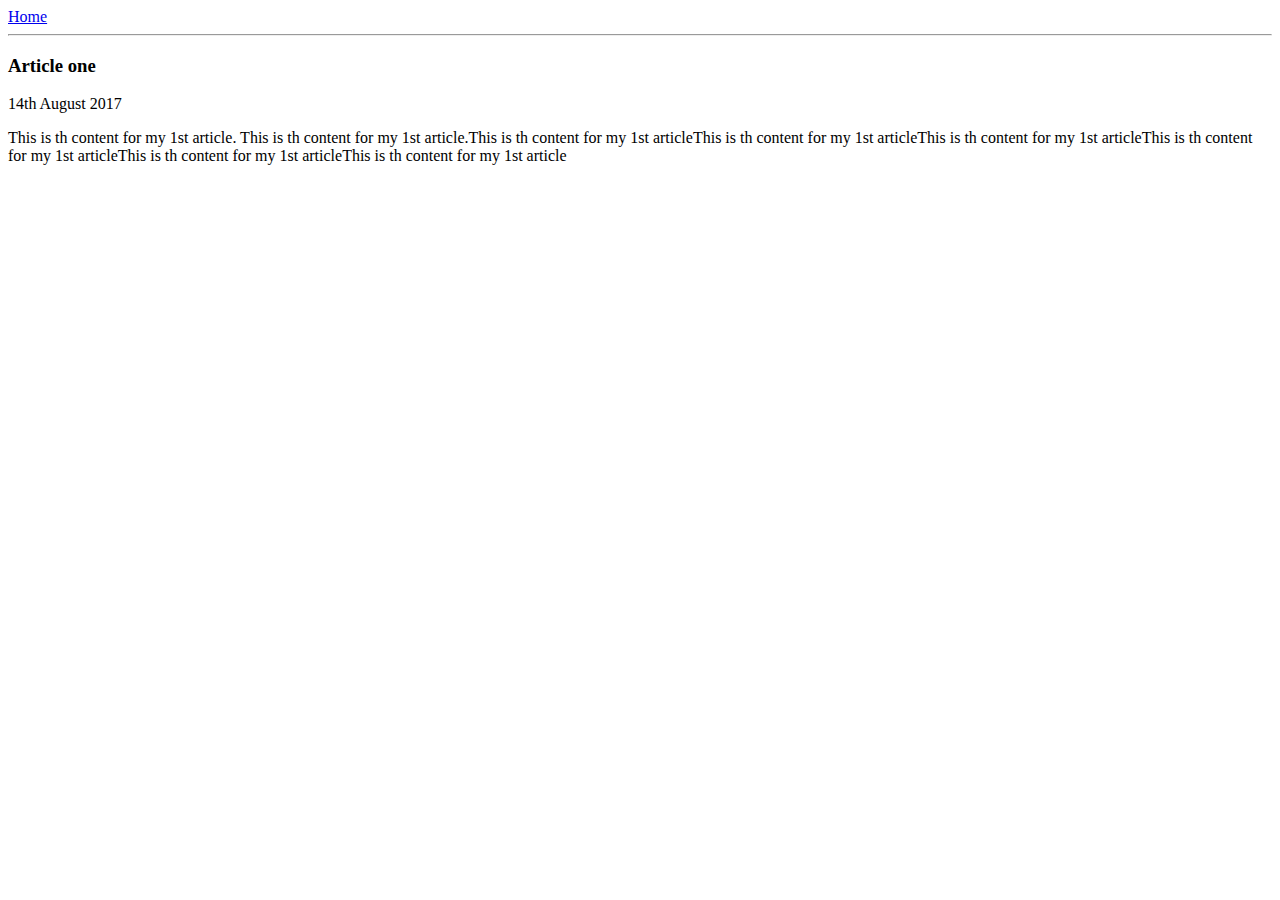
==== ui/article-one.html @ 89283c51 "[imad-console] Updates ui/article-one.html" ====
<!DOCTYPE html>
    <head>
        <title>
            Article one mukil
        </title>
    </head>
    <body>
        <div>
            <a href="/">Home</a>
        </div>
        <hr/>
        <h3>
            Article one
        </h3>
        <div>
        14th August 2017    
        </div>
        <div>
        <p>
        This is th content for my 1st article.    This is th content for my 1st article.This is th content for my 1st articleThis is th content for my 1st articleThis is th content for my 1st articleThis is th content for my 1st articleThis is th content for my 1st articleThis is th content for my 1st article
        </p>    
        </div>
    </body>
</html>
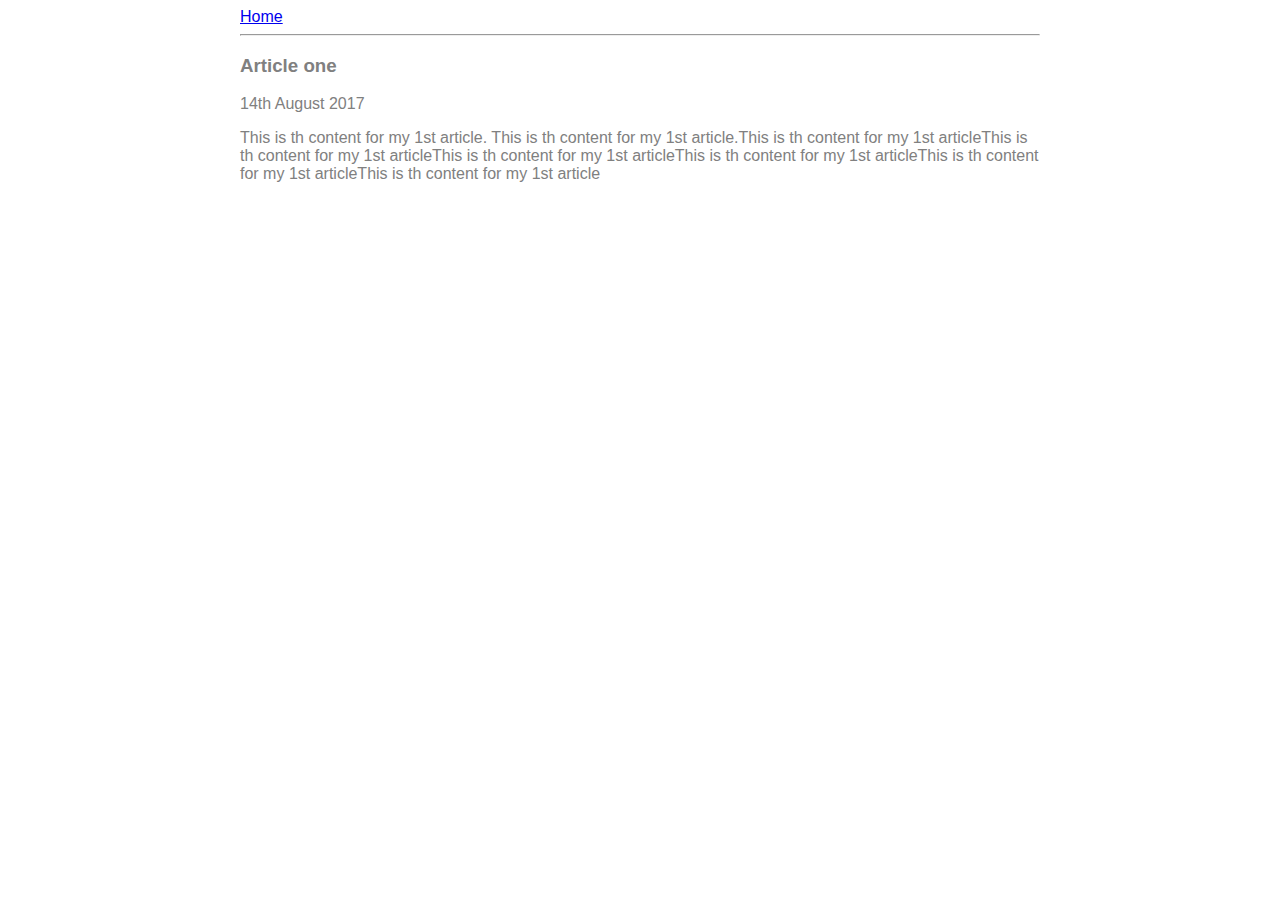
==== commit 1cf2a38c: "[imad-console] Updates ui/article-one.html" ====
--- a/ui/article-one.html
+++ b/ui/article-one.html
@@ -1,10 +1,22 @@
 <!DOCTYPE html>
+
+<html>
     <head>
         <title>
             Article one mukil
         </title>
+        <style>
+        .container {
+            max-width: 800px;
+            margin: 0 auto;
+            color: grey;
+            font-family: sans-serif;
+        }    
+        
+        </style>
     </head>
     <body>
+        <div class="container">
         <div>
             <a href="/">Home</a>
         </div>
@@ -20,5 +32,6 @@
         This is th content for my 1st article.    This is th content for my 1st article.This is th content for my 1st articleThis is th content for my 1st articleThis is th content for my 1st articleThis is th content for my 1st articleThis is th content for my 1st articleThis is th content for my 1st article
         </p>    
         </div>
+    </div>
     </body>
-</html>
+</html>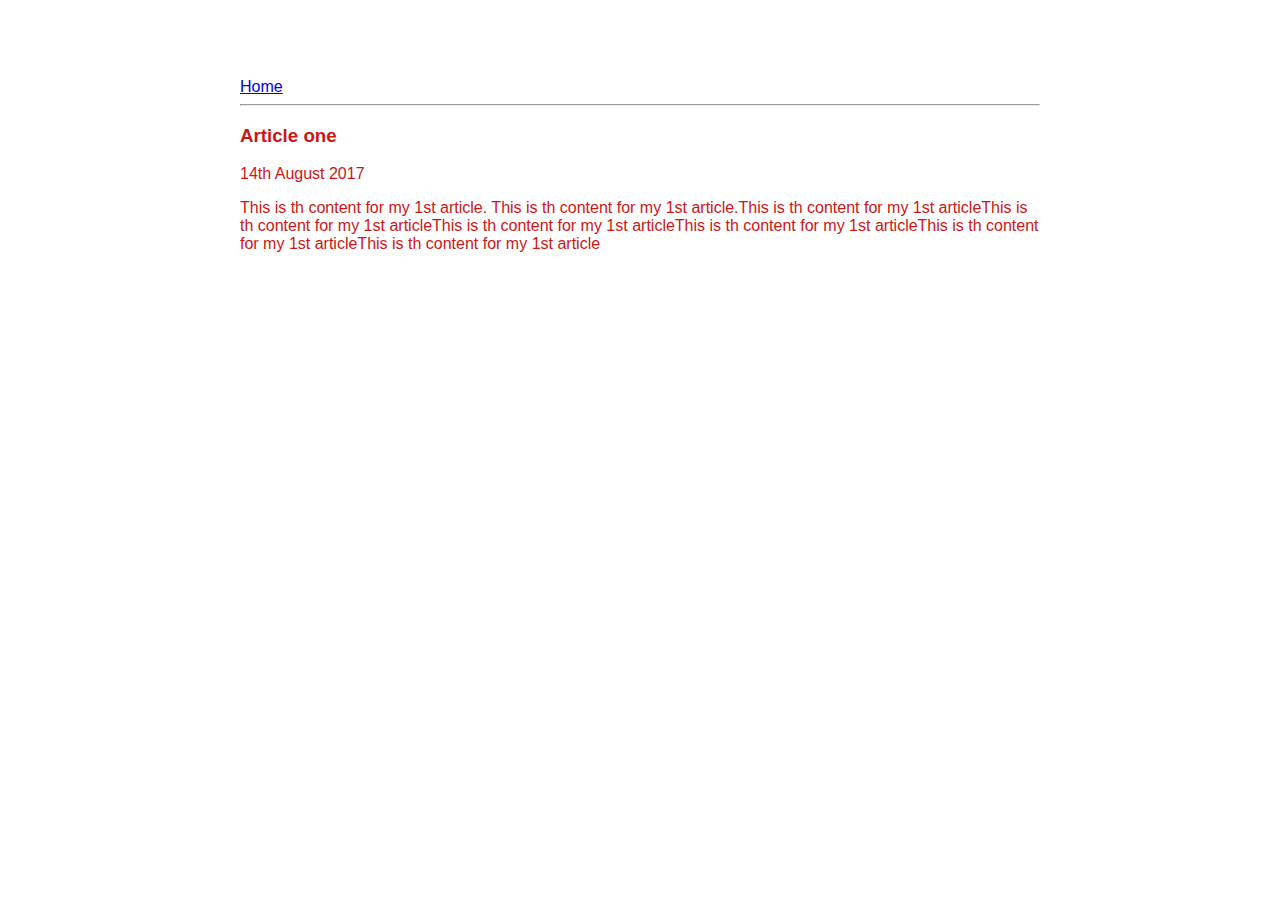
==== commit 49cfb8f8: "[imad-console] Updates ui/article-one.html" ====
--- a/ui/article-one.html
+++ b/ui/article-one.html
@@ -9,8 +9,9 @@
         .container {
             max-width: 800px;
             margin: 0 auto;
-            color: grey;
+            color: #cc1616;
             font-family: sans-serif;
+            padding-top: 70px;
         }    
         
         </style>
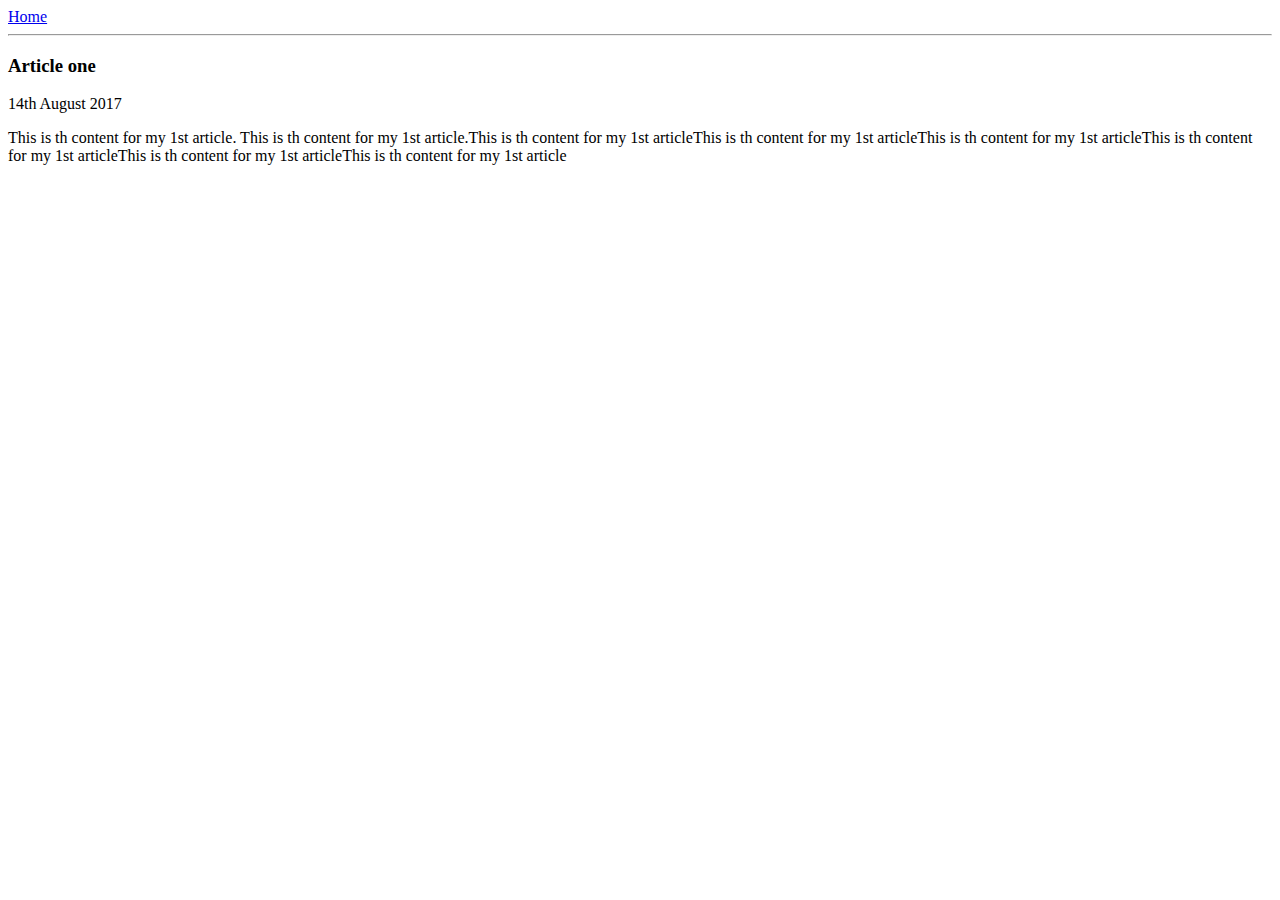
==== commit 10cc2838: "[imad-console] Updates ui/article-one.html" ====
--- a/ui/article-one.html
+++ b/ui/article-one.html
@@ -5,16 +5,7 @@
         <title>
             Article one mukil
         </title>
-        <style>
-        .container {
-            max-width: 800px;
-            margin: 0 auto;
-            color: #cc1616;
-            font-family: sans-serif;
-            padding-top: 70px;
-        }    
-        
-        </style>
+        <link href="/ui/style.css" rel="stylesheet" />
     </head>
     <body>
         <div class="container">
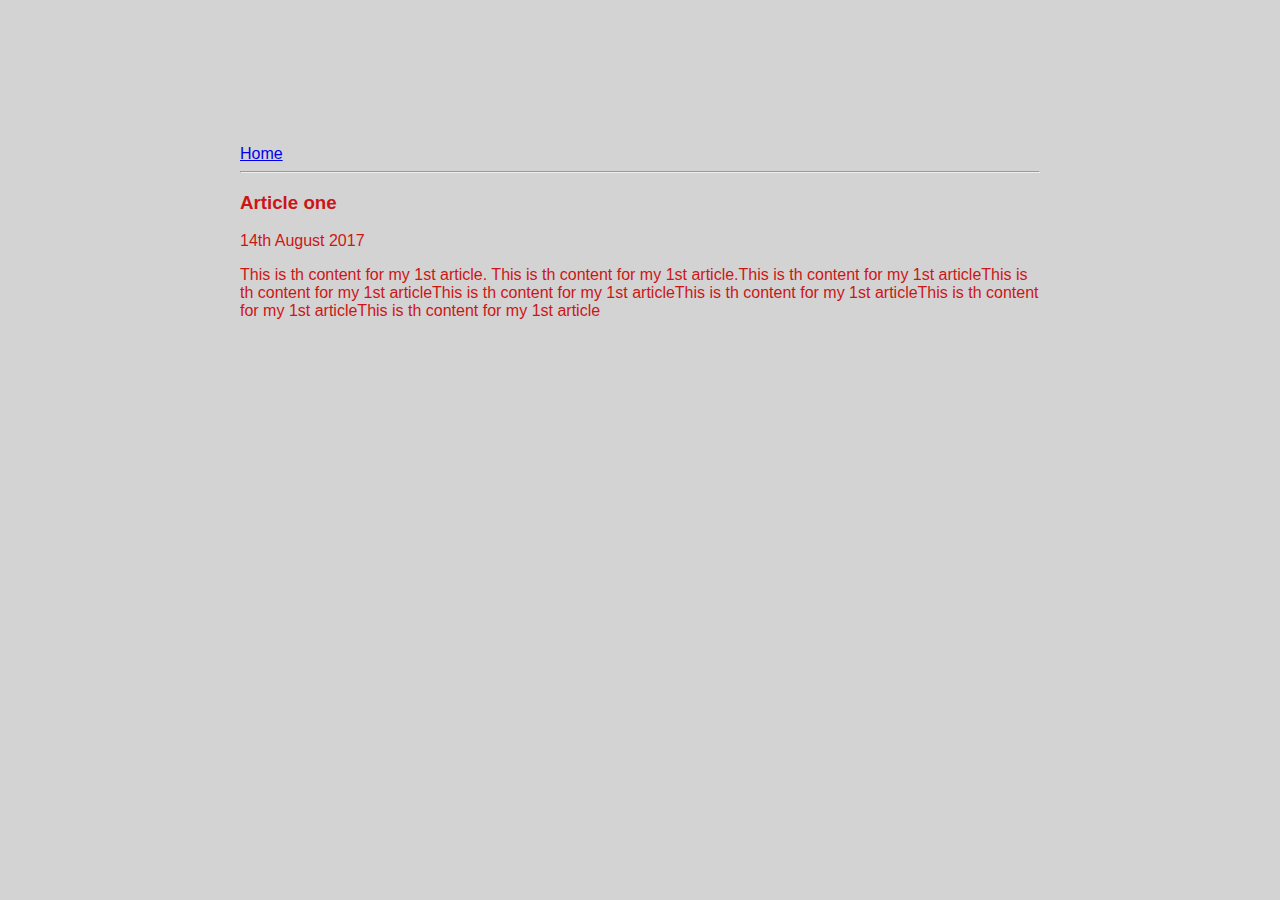
==== commit 0b0ebc52: "[imad-console] Updates ui/article-one.html" ====
--- a/ui/article-one.html
+++ b/ui/article-one.html
@@ -16,6 +16,9 @@
         <h3>
             Article one
         </h3>
+        <script>
+        alert('This is slowly loading beacause of high incoming traffic ');
+        </script>
         <div>
         14th August 2017    
         </div>
--- a/ui/style.css
+++ b/ui/style.css
@@ -0,0 +1,28 @@
+body {
+    font-family: sans-serif;
+    background-color: lightgrey;
+    margin-top: 75px;
+}
+
+.center {
+    text-align: center;
+}
+
+.text-big {
+    font-size: 300%;
+}
+
+.bold {
+    font-weight: bold;
+}
+
+.img-medium {
+    height: 200px;
+}
+.container {
+            max-width: 800px;
+            margin: 0 auto;
+            color: #cc1616;
+            font-family: sans-serif;
+            padding-top: 70px;
+        }    
